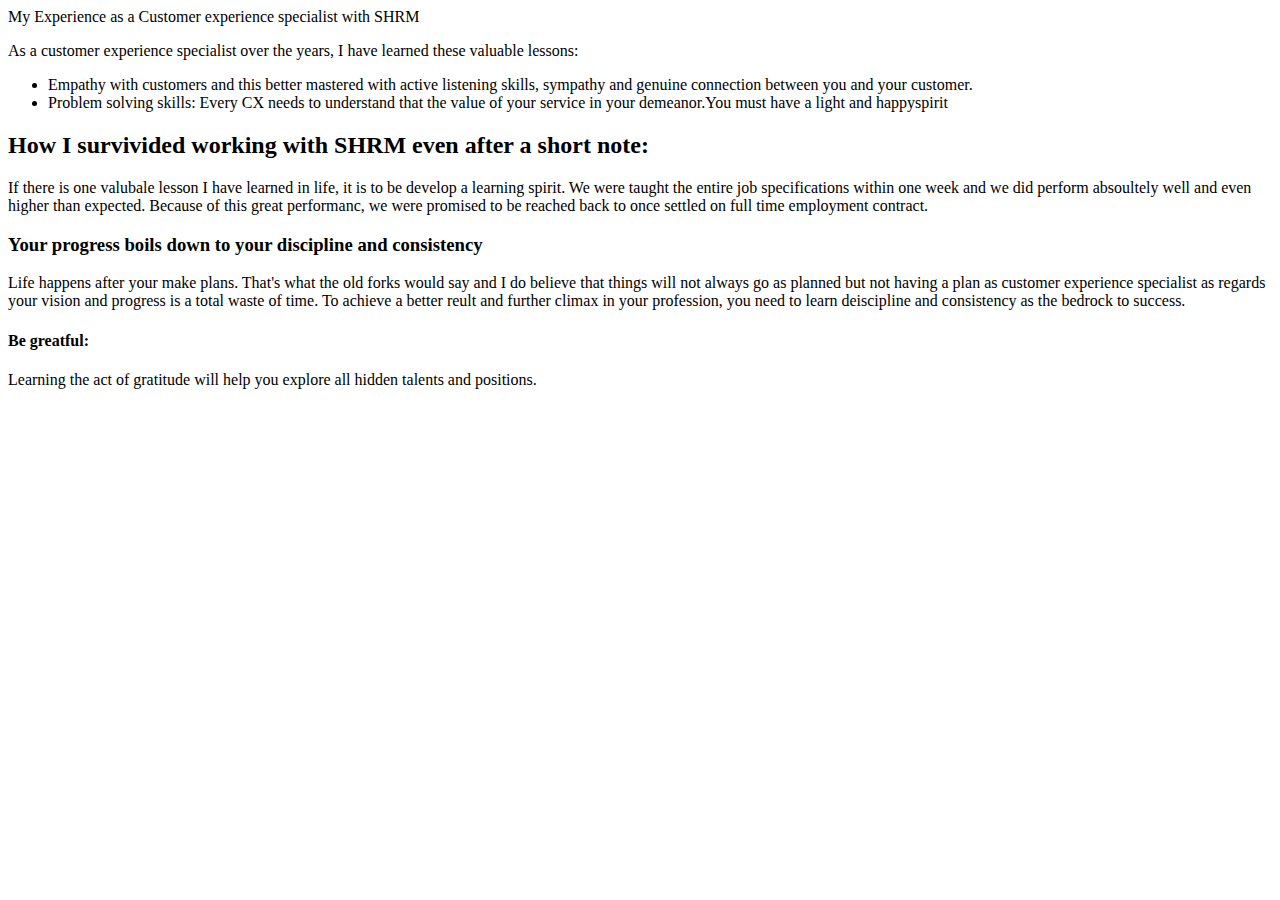
==== html_basic/index.html @ 9d0f88a6 "html wit four p" ====
<!DOCTYPE html>
<html>
  <head>
	  <title>This is my first markup language</title>

	  <meta ="UTF-18"/>
  </head>
    <body>
	    <hi img src="https://www.istockphoto.com/photo/shot-of-a-businessman-using-a-computer-while-working-in-a-call-center-gm1331493599-414620205" alt="A photo of a customer experience specialist working on a case">My Experience as a Customer experience specialist with SHRM</h1>
            <p> As a customer experience specialist over the years, I have learned these valuable lessons:</p>
            <ul><li>Empathy with customers and this better mastered with active listening skills, sympathy and genuine connection between you and your customer.</li>
		    <li>Problem solving skills: Every CX needs to understand that the value of your service in your demeanor.You must have a light and happyspirit</li>
	    </ul>
	    <h2>How I survivided working with SHRM even after a short note:</h2>
	    <p>If there is one valubale lesson I have learned in life, it is to be develop a learning spirit. We were taught the entire job specifications within one week and we did perform absoultely well and even higher than expected. Because of this great performanc, we were promised to be reached back to once settled on full time employment contract.</p>
	    <h3>Your progress boils down to your discipline and consistency</h3>
              <p>Life happens after your make plans. That's what the old forks would say and I do believe that things will not always go as planned but not having a plan as customer experience specialist as regards your vision and progress is a total waste of time. To achieve a better reult and further climax in your profession, you need to learn deiscipline and consistency as the bedrock to success.

             <h4> Be greatful:</h4>
                <p>Learning the act of gratitude will help you explore all hidden talents and positions.</p>
        </body>
</html>
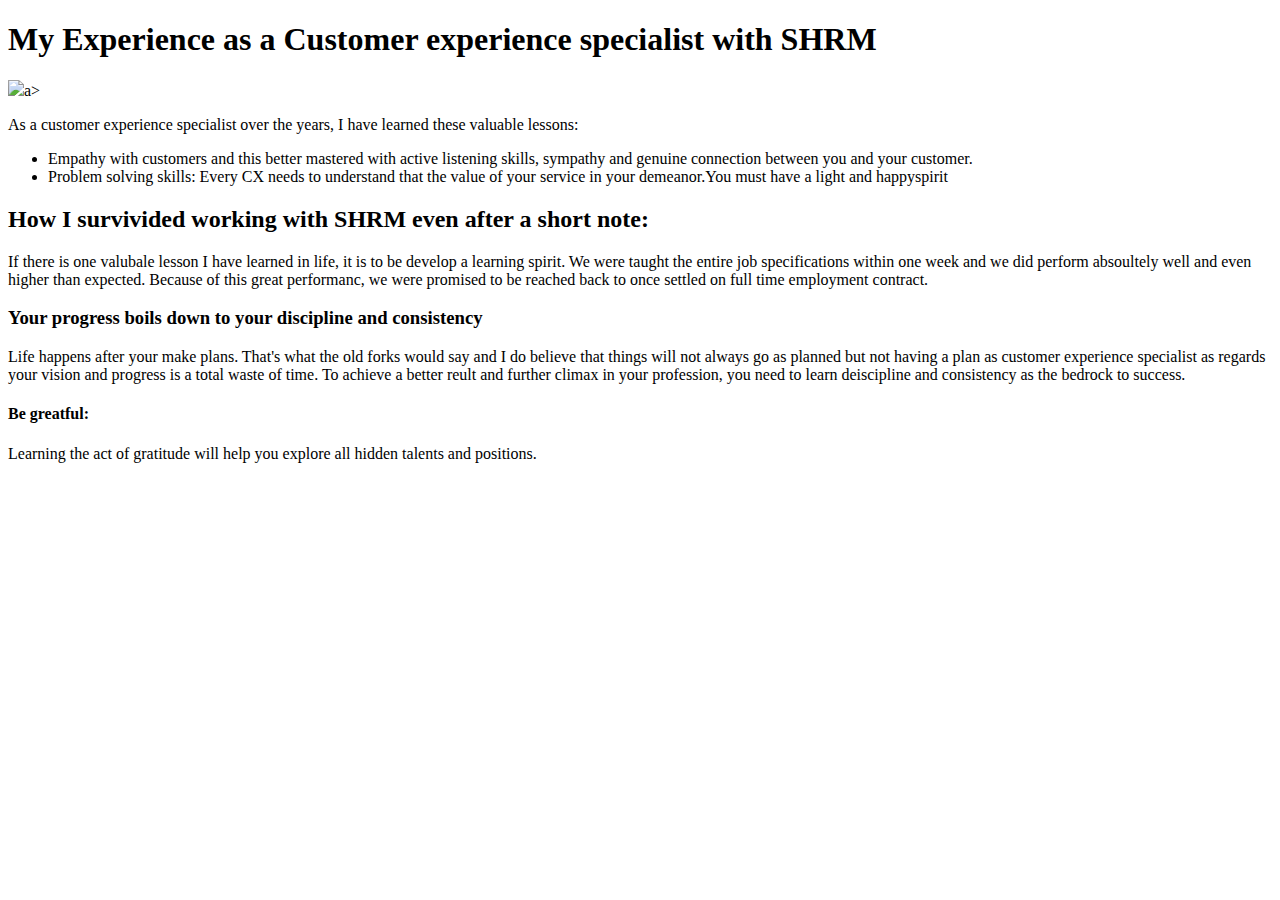
==== commit e7af82f6: "Update index.html" ====
--- a/html_basic/index.html
+++ b/html_basic/index.html
@@ -6,13 +6,17 @@
 	  <meta ="UTF-18"/>
   </head>
     <body>
-	    <hi img src="https://www.istockphoto.com/photo/shot-of-a-businessman-using-a-computer-while-working-in-a-call-center-gm1331493599-414620205" alt="A photo of a customer experience specialist working on a case">My Experience as a Customer experience specialist with SHRM</h1>
+	     <h1>My Experience as a Customer experience specialist with SHRM</h1>
+	   <a href="https://www.holbertonschool.com/holberton-logo.png"> <img src="https://www.holbertonschool.com/holberton-logo.png"/></a>a>
             <p> As a customer experience specialist over the years, I have learned these valuable lessons:</p>
-            <ul><li>Empathy with customers and this better mastered with active listening skills, sympathy and genuine connection between you and your customer.</li>
+            <ul>
+		    <li>Empathy with customers and this better mastered with active listening skills, sympathy and genuine connection between you and your customer.</li>
 		    <li>Problem solving skills: Every CX needs to understand that the value of your service in your demeanor.You must have a light and happyspirit</li>
 	    </ul>
 	    <h2>How I survivided working with SHRM even after a short note:</h2>
+	    
 	    <p>If there is one valubale lesson I have learned in life, it is to be develop a learning spirit. We were taught the entire job specifications within one week and we did perform absoultely well and even higher than expected. Because of this great performanc, we were promised to be reached back to once settled on full time employment contract.</p>
+	   
 	    <h3>Your progress boils down to your discipline and consistency</h3>
               <p>Life happens after your make plans. That's what the old forks would say and I do believe that things will not always go as planned but not having a plan as customer experience specialist as regards your vision and progress is a total waste of time. To achieve a better reult and further climax in your profession, you need to learn deiscipline and consistency as the bedrock to success.
 
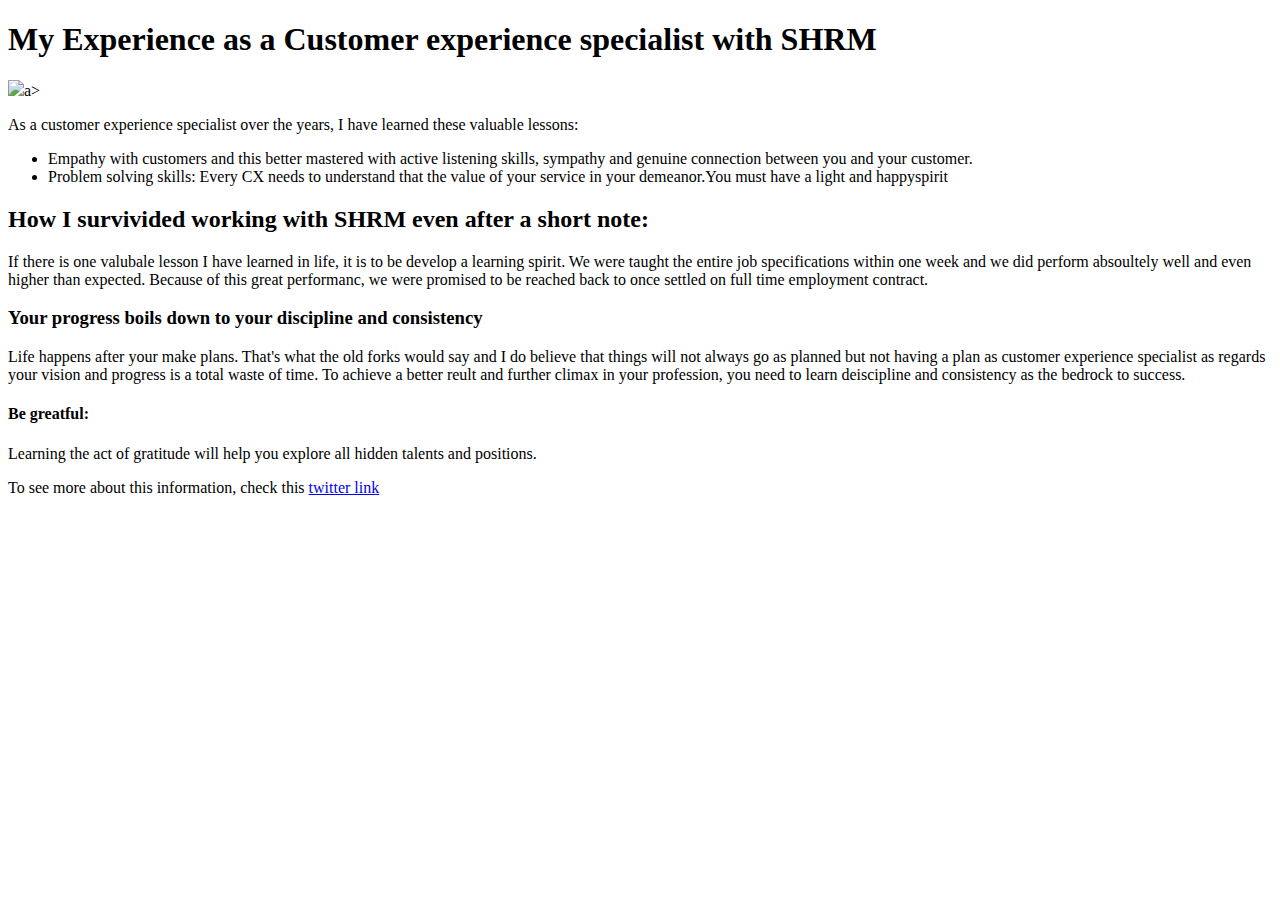
==== commit 4ab5e71c: "Update index.html" ====
--- a/html_basic/index.html
+++ b/html_basic/index.html
@@ -22,5 +22,6 @@
 
              <h4> Be greatful:</h4>
                 <p>Learning the act of gratitude will help you explore all hidden talents and positions.</p>
+	   To see more about this information, check this <a href="tweets.html">twitter link</a> 
         </body>
 </html>
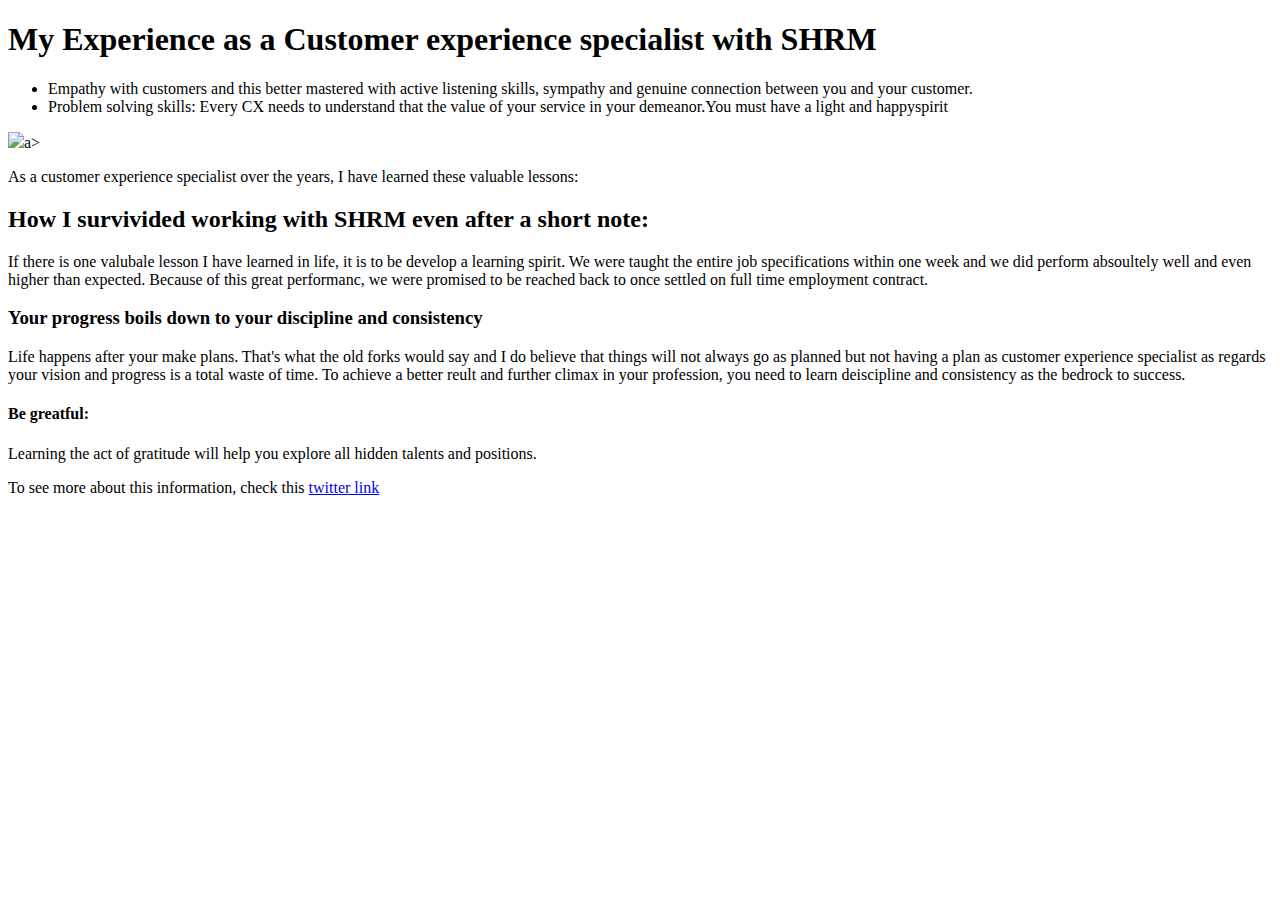
==== commit fc6a171e: "Update index.html" ====
--- a/html_basic/index.html
+++ b/html_basic/index.html
@@ -6,13 +6,19 @@
 	  <meta ="UTF-18"/>
   </head>
     <body>
-	     <h1>My Experience as a Customer experience specialist with SHRM</h1>
-	   <a href="https://www.holbertonschool.com/holberton-logo.png"> <img src="https://www.holbertonschool.com/holberton-logo.png"/></a>a>
-            <p> As a customer experience specialist over the years, I have learned these valuable lessons:</p>
-            <ul>
+	    <header>
+		    <h1>My Experience as a Customer experience specialist with SHRM</h1>
+		    <ul>
 		    <li>Empathy with customers and this better mastered with active listening skills, sympathy and genuine connection between you and your customer.</li>
 		    <li>Problem solving skills: Every CX needs to understand that the value of your service in your demeanor.You must have a light and happyspirit</li>
 	    </ul>
+	    </header>
+	    <main>
+		    <article>
+	   <a href="https://www.holbertonschool.com/holberton-logo.png"> <img src="https://www.holbertonschool.com/holberton-logo.png"/></a>a>
+            <p> As a customer experience specialist over the years, I have learned these valuable lessons:</p>
+            
+			    </article>
 	    <h2>How I survivided working with SHRM even after a short note:</h2>
 	    
 	    <p>If there is one valubale lesson I have learned in life, it is to be develop a learning spirit. We were taught the entire job specifications within one week and we did perform absoultely well and even higher than expected. Because of this great performanc, we were promised to be reached back to once settled on full time employment contract.</p>
@@ -22,6 +28,7 @@
 
              <h4> Be greatful:</h4>
                 <p>Learning the act of gratitude will help you explore all hidden talents and positions.</p>
-	   To see more about this information, check this <a href="tweets.html">twitter link</a> 
+	   <aside>To see more about this information, check this <a href="tweets.html">twitter link</a></aside>
+		    </main>
         </body>
 </html>
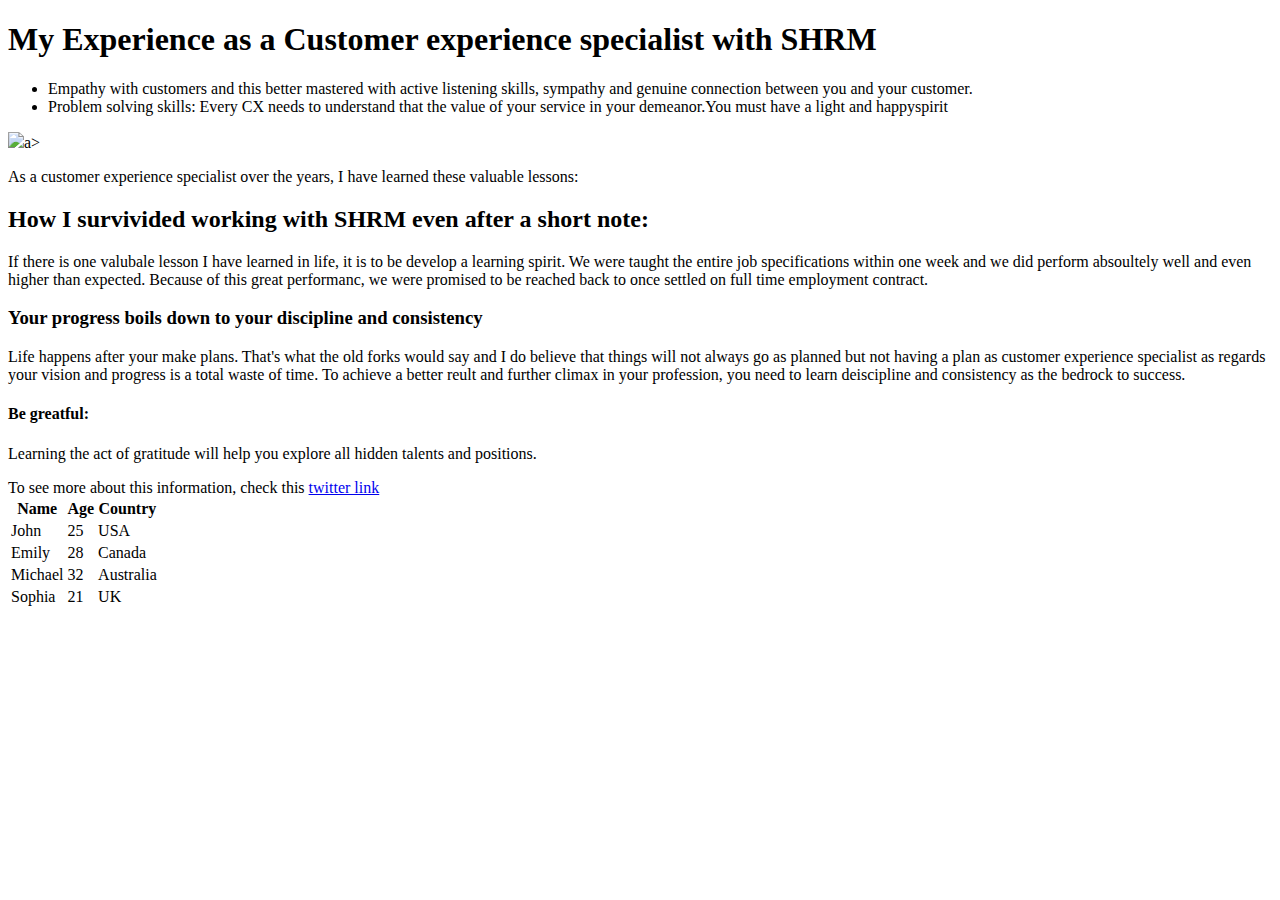
==== commit 7d73ad0d: "Update index.html" ====
--- a/html_basic/index.html
+++ b/html_basic/index.html
@@ -29,6 +29,38 @@
              <h4> Be greatful:</h4>
                 <p>Learning the act of gratitude will help you explore all hidden talents and positions.</p>
 	   <aside>To see more about this information, check this <a href="tweets.html">twitter link</a></aside>
+		    <article>
+			    <table>
+        <tr>
+            <th> Name</th>
+            <th>Age</th>
+            <th>Country</th>
+            </tr>
+            
+            <tr>
+            <td>John</td>
+            
+            <td>25</td>
+            
+            <td>USA</td>
+            
+            <tr>
+            <td>Emily</td>	
+            <td>28</td>	
+            <td>Canada</td>
+            </tr>
+           <tr>
+           <td>Michael</td>	
+           <td>32</td>	
+           <td>Australia</td>
+           </tr>
+           <tr>
+             <td>Sophia</td>	
+             <td>21</td>	
+             <td>UK</td>
+            </tr>
+        </table>
+			    </article>
 		    </main>
         </body>
 </html>
